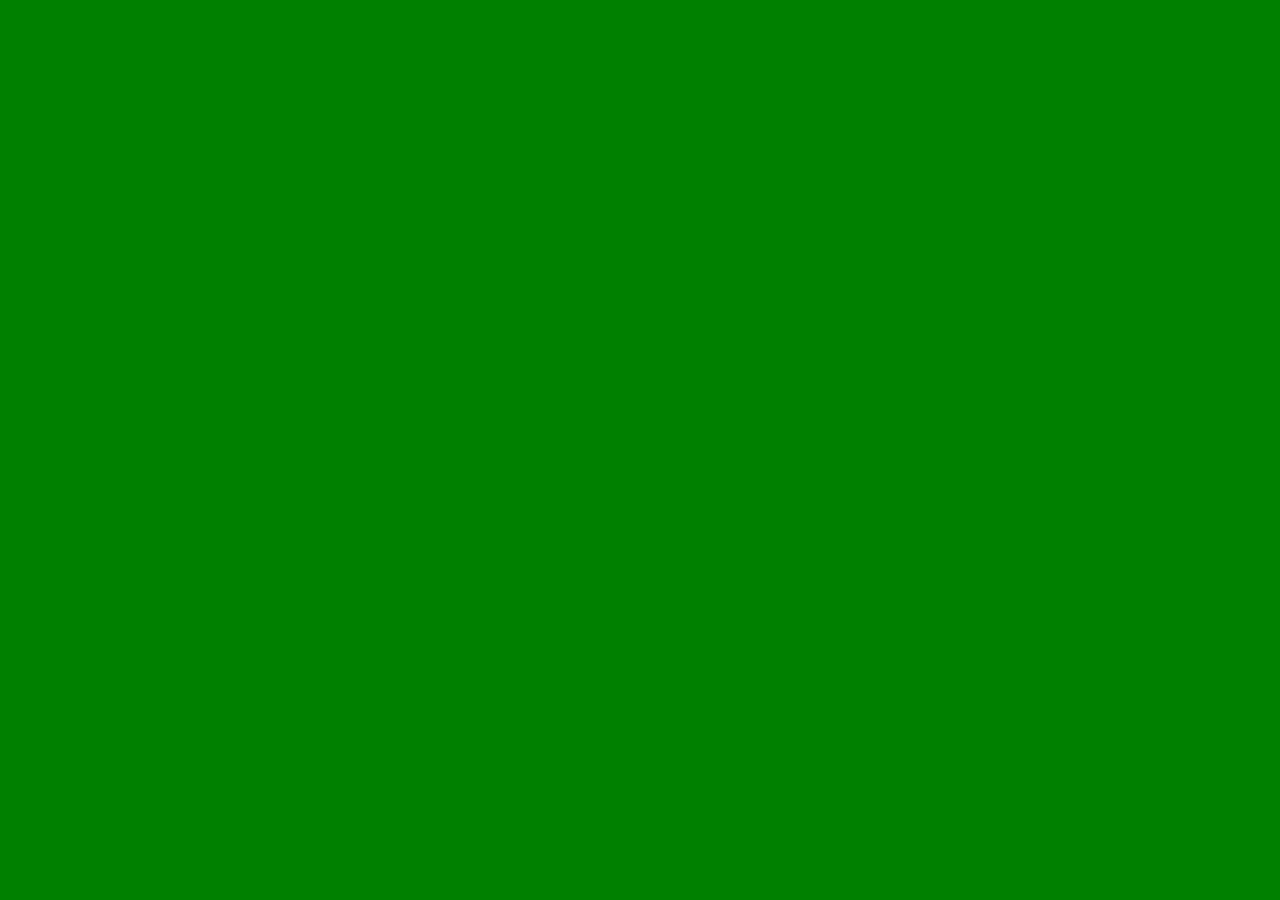
==== rspv.html @ 2eba5a00 ".... ……." ====
<!DOCTYPE html>
<html>


<head>

<link href="./dist/css/bootstrap.css" rel="stylesheet">
<link href="index.css" type="text/css" rel="stylesheet">
<script type="text/javascript" src="index.js"></script>
<link href="https://fonts.googleapis.com/css?family=Open+Sans:800i" rel="stylesheet">

<script src="http://maxcdn.bootstrapcdn.com/bootstrap/3.3.5/js/bootstrap.min.js"></script>
<script src="https://ajax.googleapis.com/ajax/libs/jquery/2.1.4/jquery.min.js"></script>
<script src="https://ajax.googleapis.com/ajax/libs/jquery/1.11.3/jquery.min.js"></script>

<!-- Global site tag (gtag.js) - Google Analytics -->
<script async src="https://www.googletagmanager.com/gtag/js?id=UA-109825851-1"></script>
<script>
  window.dataLayer = window.dataLayer || [];
  function gtag(){dataLayer.push(arguments);}
  gtag('js', new Date());

  gtag('config', 'UA-109825851-1');
</script>


<meta name="viewport" content="width=device-width, inital-scale=1.0">
---- index.css ----
h1 {
color: black;
text-align: center;
font-family: 'Open Sans', sans-serif;
font-size: 120px;
}

button{
color: black;
}

body {
  background-color: green;
}
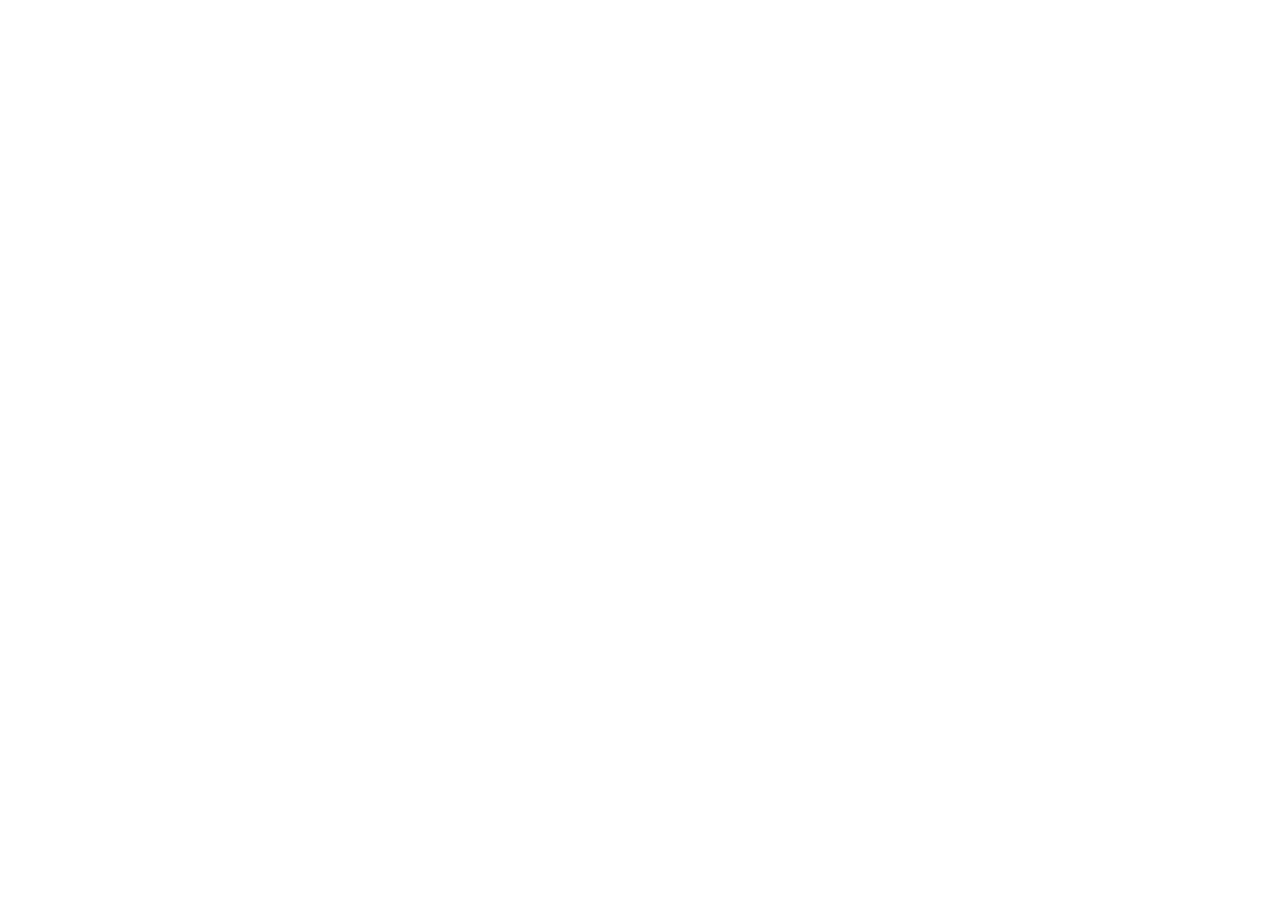
==== commit 1f90b00b: "Working version with google analytics + forms" ====
--- a/rspv.html
+++ b/rspv.html
@@ -25,3 +25,5 @@
 
 
 <meta name="viewport" content="width=device-width, inital-scale=1.0">
+
+<iframe src="https://docs.google.com/forms/d/e/1FAIpQLSev8EUUsW3YPHit6KuUKkdWaQQQo2pCeogwxW29dQn74LIEYA/viewform?embedded=true" width="1280" height="800" frameborder="0" marginheight="0" marginwidth="0">Loading...</iframe>
--- a/index.css
+++ b/index.css
@@ -1,14 +1,29 @@
-h1 {
-color: black;
+h1{
+color: white;
 text-align: center;
 font-family: 'Open Sans', sans-serif;
 font-size: 120px;
 }
 
-button{
-color: black;
+h2{
+  color: white;
+  text-align: center;
+  font-family: 'Open Sans', sans-serif;
+  font-size: 50px;
+
 }
 
+h3{
+  color: white;
+  text-align: center;
+  font-family: 'Open Sans', sans-serif;
+  font-size: 80px;
+}
+
+
+
 body {
-  background-color: green;
+  background-image: url("/Users/evie/Documents/LearningToCode/CodeFirstGirlsBeginners/practise/20112017/images/IMG_0522.jpg");
+  background-size:cover;
+  background-attachment: fixed;
 }
